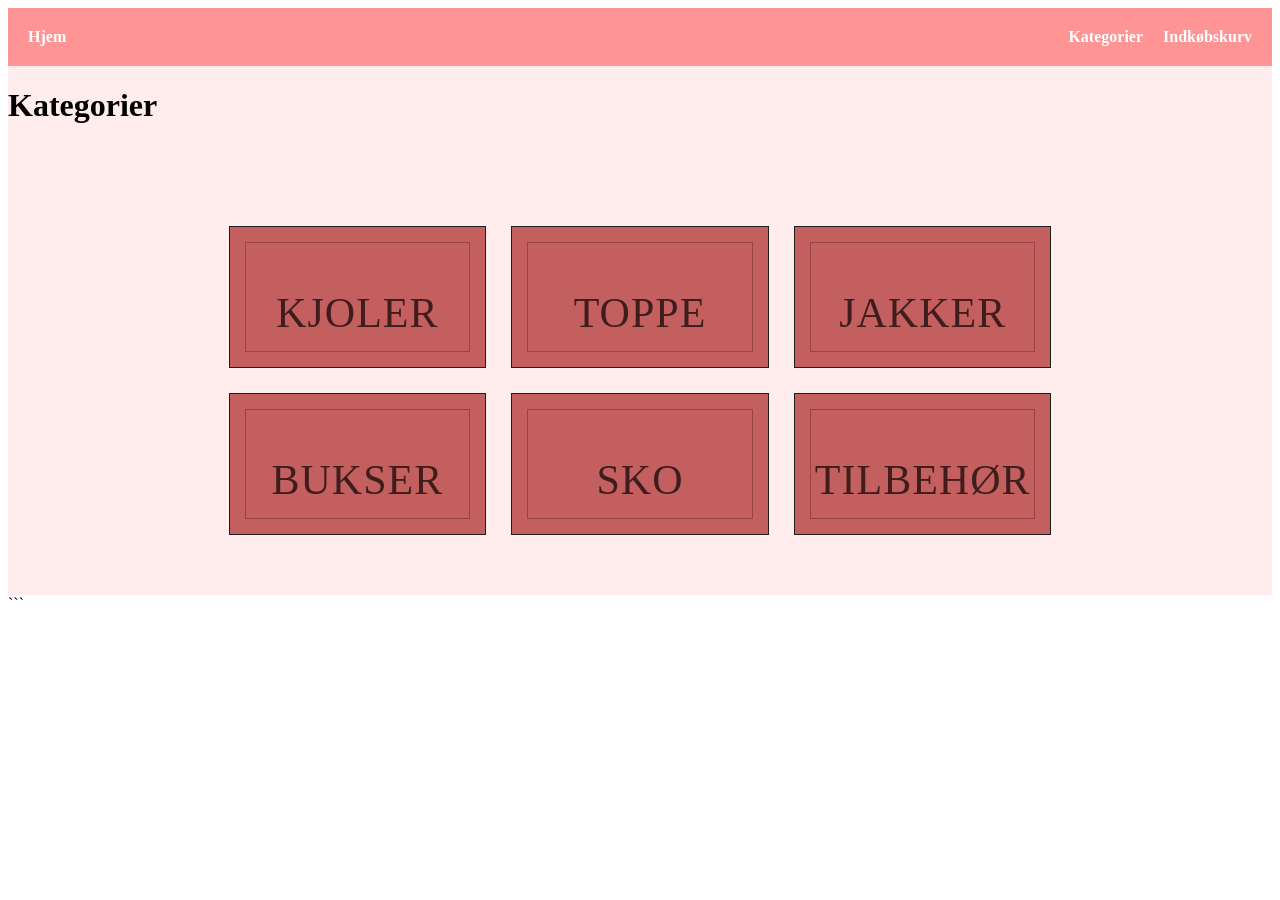
==== index.html @ a4eb8f0b "first commit" ====
<!DOCTYPE html>
<html lang="da">

<head>
    <meta charset="UTF-8">
    <meta name="viewport" content="width=device-width, initial-scale=1.0">
    <link rel="stylesheet" href="style.css">
    <title>Min Hjemmeside</title>
</head>

<body>

    <header>

        <!-- Logo eller navn -->
        <a href="index.html" class="logo">Hjem</a>

        <!-- Navigation -->
        <nav>
            <ul>
                <li><a href="index.html">Kategorier</a></li>
                <li><a href="#">Indkøbskurv</a></li>
            </ul>
        </nav>

    </header>


    <main>

        <h1>Kategorier</h1>

        <div class="category_list_container">

            <!-- Kategori 1 -->
            <a href="produktliste.html">
                <article class="category_card">
                    <h2>Kjoler</h2>
                </article>
            </a>


            <!-- Kategori 2 -->
            <a href="produktliste.html">
                <article class="category_card">
                    <h2>Toppe</h2>
                </article>
            </a>


            <!-- Kategori 3 -->
            <a href="produktliste.html">
                <article class="category_card">
                    <h2>Jakker</h2>
                </article>
            </a>


            <!-- Kategori 4 -->
            <a href="produktliste.html">
                <article class="category_card">
                    <h2>Bukser</h2>
                </article>
            </a>


            <!-- Kategori 5 -->
            <a href="produktliste.html">
                <article class="category_card">
                    <h2>Sko</h2>
                </article>
            </a>


            <!-- Kategori 6 -->
            <a href="produktliste.html">
                <article class="category_card">
                    <h2>Tilbehør</h2>
                </article>
            </a>

        </div>

    </main>

</body>

</html>
```
---- style.css ----
/* generalt */
main {
  display: grid;
  gap: 20px;
  background-color: #ffeded;
}

img {
  max-width: 100%;
  height: auto;
  display: block;
}
/**** header style ********/
header {
  background-color: #ff9494;
  color: white;
  display: flex;
  justify-content: space-between; /* Skubber logo til venstre og menu til højre */
  align-items: center;
  padding: 20px;
}

nav ul {
  list-style: none;
  display: flex;
  gap: 20px;
  margin: 0;
  padding: 0;
}

nav a {
  color: white;
  text-decoration: none;
  font-weight: bold;
}

nav a:hover {
  color: #ff4f4f;
}

.logo {
  cursor: pointer;
  text-decoration: none;
  color: white;
  font-weight: bold;
  transition: color 0.3s ease;
}

.logo:hover {
  color: #ff4f4f;
  text-decoration: underline;
}

/********* Kategorier **************/

.category_list_container {
  display: grid;
  grid-template-columns: repeat(3, 1fr);
  gap: 25px;
  max-width: 1200px;
  margin: 60px auto;
}

.category_list_container a {
  text-decoration: none;
  color: #401d1d;
}

.category_card {
  min-height: 80px;
  border: 1px solid #1e1e1e;
  padding: 30px 20px;
  display: flex;
  align-items: flex-end;
  justify-content: center;
  text-align: center;
  background-color: #c35f5f;
  position: relative;
  overflow: hidden;
}

.category_card::before {
  content: "";
  position: absolute;
  top: 15px;
  right: 15px;
  bottom: 15px;
  left: 15px;
  border: 1px solid rgba(88, 29, 29, 0.4);
  transition: all 0.3s ease;
}

.category_card h2 {
  position: relative;
  z-index: 1;
  margin: 0;
  font-family: "Cormorant Garamond", serif;
  font-size: 42px;
  font-weight: 500;
  text-transform: uppercase;
  letter-spacing: 1px;
}

.category_card:hover {
  background-color: #4f1919;
  color: #e8e0d3;
  transform: translateY(-5px);
}

.category_card:hover::before {
  border-color: rgba(232, 224, 211, 0.5);
}

.category_card:hover h2 {
  letter-spacing: 3px;
}

/********* cards style **************/

.card {
  position: relative;
  display: grid;
}

.card img {
  width: 100%;
  height: 250px;
  object-fit: cover;
  display: block;
}

.soldout_tag {
  position: absolute;
  top: 10px;
  left: 10px;
  background-color: black;
  color: white;
  padding: 5px 10px;
}

.sale_tag {
  position: absolute;
  top: 10px;
  right: 10px;
  background-color: red;
  color: white;
  padding: 5px 10px;
}

/********* Produkt side **************/

.product {
  display: grid;
  grid-template-columns: 1fr 1fr;
  gap: 50px;
  max-width: 1200px;
  margin: 50px auto;
}

.product_image img {
  width: 100%;
  display: block;
}

.product_info {
  padding: 20px;
}

.product_brand {
  text-transform: uppercase;
  font-size: 0.9rem;
}

.product_info h1 {
  font-size: 2.5rem;
  margin: 10px 0;
}

.product_price {
  font-size: 1.5rem;
  font-weight: bold;
}

.product_description {
  line-height: 1.6;
  margin: 30px 0;
}

/********* Størrelser **************/

.sizes {
  margin-bottom: 30px;
}

.sizes button {
  background-color: white;
  border: 1px solid black;
  padding: 10px 20px;
  margin-right: 5px;
  cursor: pointer;
}

/********* Køb-knap **************/

.buy_button {
  background-color: black;
  color: white;
  border: none;
  padding: 15px 40px;
  font-size: 1rem;
  cursor: pointer;
}

.buy_button:hover {
  background-color: #333;
}

/* Grid for product cards */
.card-list {
  display: grid;
  grid-template-columns: repeat(3, 1fr);
  gap: 140px;
  max-width: 1200px;
  margin: 40px auto;
  padding: 0 20px;
}

@media (max-width: 900px) {
  .card-list {
    grid-template-columns: repeat(2, 1fr);
  }
}

@media (max-width: 600px) {
  .card-list {
    grid-template-columns: 1fr;
  }
}

/* Ensure card fills its grid cell */
.card {
  width: 100%;
}
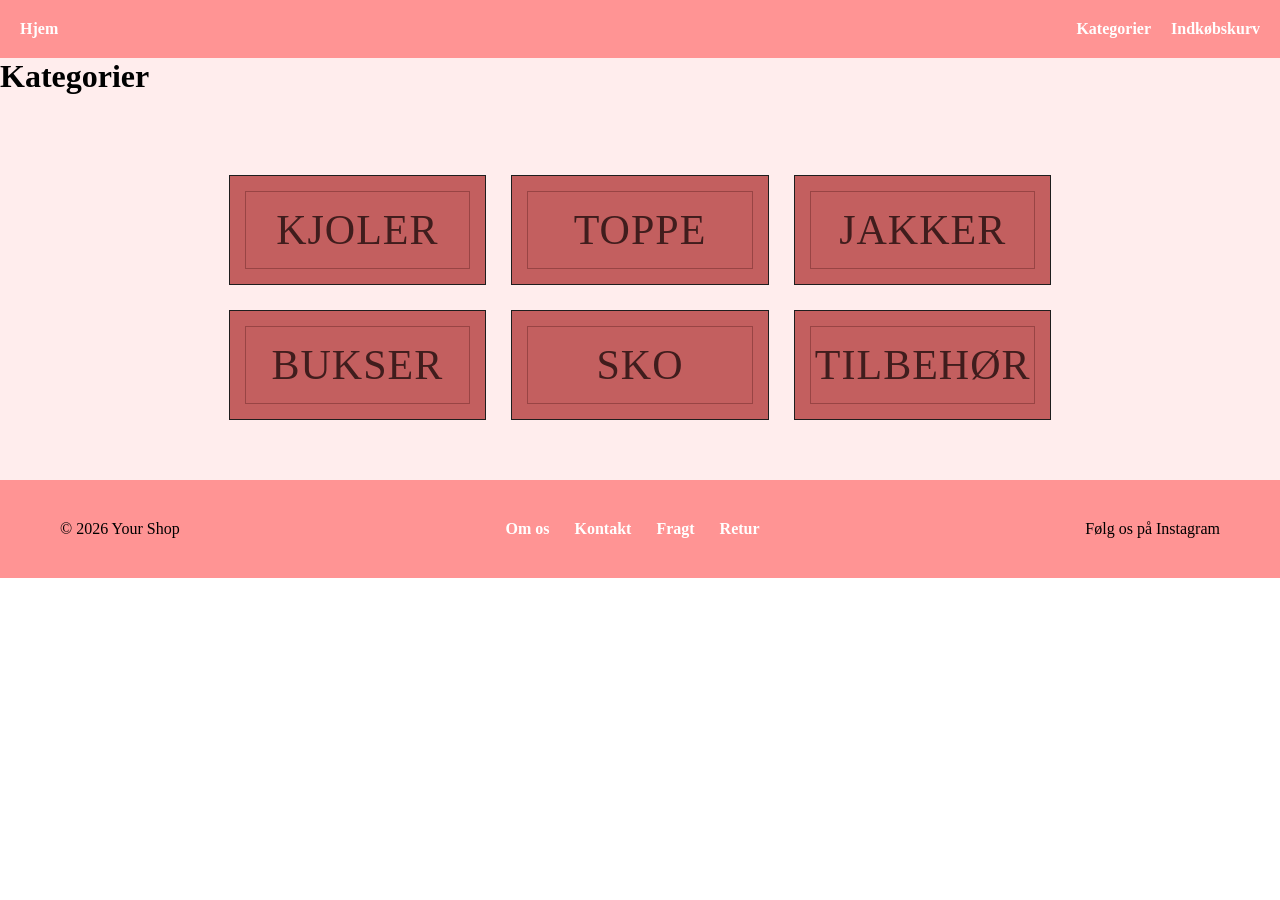
==== commit 5a945ff2: "Add footer section to index, produkt, and produktliste pages; update styles for footer" ====
--- a/index.html
+++ b/index.html
@@ -82,8 +82,20 @@
         </div>
 
     </main>
+    <footer>
+        <div class="footer_content">
+            <p>&copy; 2026 Your Shop</p>
 
+            <nav>
+                <a href="#">Om os</a>
+                <a href="#">Kontakt</a>
+                <a href="#">Fragt</a>
+                <a href="#">Retur</a>
+            </nav>
+
+            <p>Følg os på Instagram</p>
+        </div>
+    </footer>
 </body>
 
-</html>
-```+</html>
--- a/style.css
+++ b/style.css
@@ -1,4 +1,9 @@
 /* generalt */
+* {
+    margin: 0;
+    padding: 0;
+    box-sizing: border-box;
+}
 main {
   display: grid;
   gap: 20px;
@@ -225,19 +230,34 @@
   padding: 0 20px;
 }
 
-@media (max-width: 900px) {
-  .card-list {
-    grid-template-columns: repeat(2, 1fr);
-  }
-}
-
-@media (max-width: 600px) {
-  .card-list {
-    grid-template-columns: 1fr;
-  }
-}
-
-/* Ensure card fills its grid cell */
-.card {
-  width: 100%;
-}
+
+
+/******* footer **********/
+footer {
+    background-color: #ff9494;
+    padding: 40px 60px;
+}
+
+.footer_content {
+    display: flex;
+    justify-content: space-between;
+    align-items: center;
+}
+
+footer nav {
+    display: flex;
+    gap: 25px;
+}
+
+footer a {
+    color: rgb(255, 255, 255);
+    text-decoration: none;
+}
+
+footer a:hover {
+    text-decoration: underline;
+}
+
+footer p {
+    margin: 0;
+}
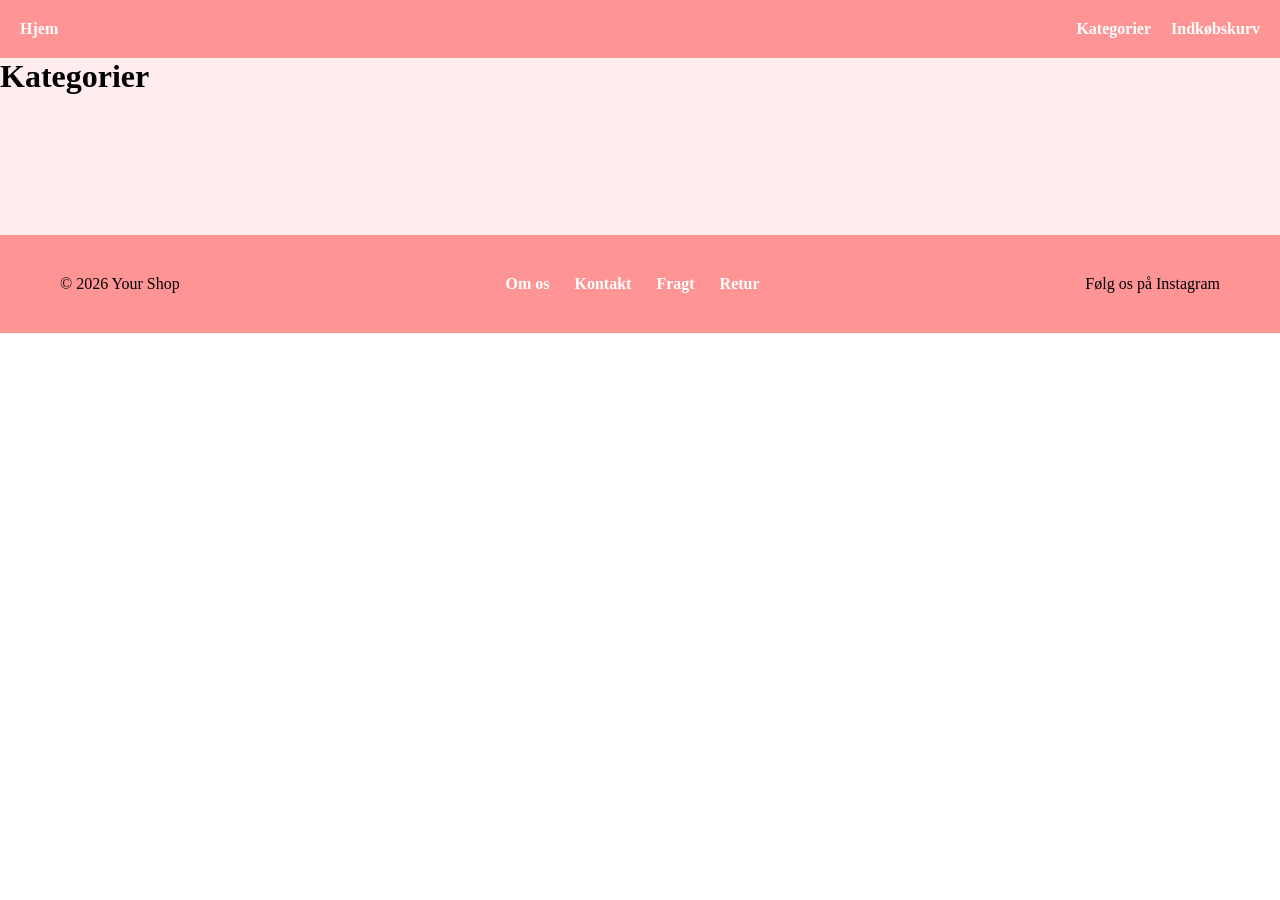
==== commit c3c0cbd3: "Fix formatting issues in index.html and enhance data fetching in index.js" ====
--- a/index.html
+++ b/index.html
@@ -1,11 +1,14 @@
 <!DOCTYPE html>
 <html lang="da">
+
 
 <head>
     <meta charset="UTF-8">
     <meta name="viewport" content="width=device-width, initial-scale=1.0">
+    <meta name="robots" content="noindex">
     <link rel="stylesheet" href="style.css">
     <title>Min Hjemmeside</title>
+    <script src="index.js"defer></script>
 </head>
 
 <body>
@@ -27,59 +30,13 @@
 
 
     <main>
+<main>
 
-        <h1>Kategorier</h1>
+    <h1>Kategorier</h1>
 
-        <div class="category_list_container">
+    <div class="category_list_container"></div>
 
-            <!-- Kategori 1 -->
-            <a href="produktliste.html">
-                <article class="category_card">
-                    <h2>Kjoler</h2>
-                </article>
-            </a>
-
-
-            <!-- Kategori 2 -->
-            <a href="produktliste.html">
-                <article class="category_card">
-                    <h2>Toppe</h2>
-                </article>
-            </a>
-
-
-            <!-- Kategori 3 -->
-            <a href="produktliste.html">
-                <article class="category_card">
-                    <h2>Jakker</h2>
-                </article>
-            </a>
-
-
-            <!-- Kategori 4 -->
-            <a href="produktliste.html">
-                <article class="category_card">
-                    <h2>Bukser</h2>
-                </article>
-            </a>
-
-
-            <!-- Kategori 5 -->
-            <a href="produktliste.html">
-                <article class="category_card">
-                    <h2>Sko</h2>
-                </article>
-            </a>
-
-
-            <!-- Kategori 6 -->
-            <a href="produktliste.html">
-                <article class="category_card">
-                    <h2>Tilbehør</h2>
-                </article>
-            </a>
-
-        </div>
+</main>
 
     </main>
     <footer>
--- a/style.css
+++ b/style.css
@@ -1,8 +1,8 @@
-/* generalt */
+/*********************************************** generalt *********************************************/
 * {
-    margin: 0;
-    padding: 0;
-    box-sizing: border-box;
+  margin: 0;
+  padding: 0;
+  box-sizing: border-box;
 }
 main {
   display: grid;
@@ -15,12 +15,12 @@
   height: auto;
   display: block;
 }
-/**** header style ********/
+/******** header style *****************/
 header {
   background-color: #ff9494;
   color: white;
   display: flex;
-  justify-content: space-between; /* Skubber logo til venstre og menu til højre */
+  justify-content: space-between;
   align-items: center;
   padding: 20px;
 }
@@ -56,7 +56,7 @@
   text-decoration: underline;
 }
 
-/********* Kategorier **************/
+/********************************************* Kategorier *******************************************************/
 
 .category_list_container {
   display: grid;
@@ -64,6 +64,35 @@
   gap: 25px;
   max-width: 1200px;
   margin: 60px auto;
+}
+
+/* Responsive for category grid on index */
+@media (max-width: 900px) {
+  .category_list_container {
+    grid-template-columns: repeat(2, 1fr);
+    gap: 20px;
+    margin: 40px auto;
+    padding: 0 20px;
+  }
+  .category_card {
+    padding: 20px;
+  }
+}
+
+@media (max-width: 600px) {
+  .category_list_container {
+    grid-template-columns: 1fr;
+    gap: 16px;
+    margin: 20px;
+    padding: 0 12px;
+  }
+  .category_card {
+    padding: 16px;
+    min-height: 120px;
+  }
+  .category_card h2 {
+    font-size: 28px;
+  }
 }
 
 .category_list_container a {
@@ -120,11 +149,13 @@
   letter-spacing: 3px;
 }
 
-/********* cards style **************/
+/********************************************* Produktliste *****************************************************/
 
 .card {
+  display: grid;
+  grid-template-rows: subgrid;
+  grid-row: span 5;
   position: relative;
-  display: grid;
 }
 
 .card img {
@@ -135,12 +166,16 @@
 }
 
 .soldout_tag {
+  visibility: absolute;
   position: absolute;
   top: 10px;
   left: 10px;
   background-color: black;
   color: white;
   padding: 5px 10px;
+}
+.soldout img {
+  opacity: 0.5;
 }
 
 .sale_tag {
@@ -152,7 +187,7 @@
   padding: 5px 10px;
 }
 
-/********* Produkt side **************/
+/*********************************** Produkt side *******************************************************/
 
 .product {
   display: grid;
@@ -224,40 +259,81 @@
 .card-list {
   display: grid;
   grid-template-columns: repeat(3, 1fr);
-  gap: 140px;
+  gap: 20px;
   max-width: 1200px;
   margin: 40px auto;
   padding: 0 20px;
 }
 
-
-
-/******* footer **********/
+/* Responsive adjustments */
+@media (max-width: 900px) {
+  .card-list {
+    grid-template-columns: repeat(2, 1fr);
+  }
+
+  .product {
+    grid-template-columns: 1fr;
+  }
+}
+
+@media (max-width: 600px) {
+  header {
+    flex-direction: column;
+    align-items: center;
+    gap: 10px;
+    padding: 12px;
+  }
+
+  nav ul {
+    flex-direction: column;
+    gap: 10px;
+    align-items: center;
+  }
+
+  .card-list {
+    grid-template-columns: 1fr;
+    gap: 16px;
+    margin: 20px auto;
+    padding: 0 12px;
+  }
+
+  .card img {
+    height: 180px;
+  }
+
+  .product {
+    grid-template-columns: 1fr;
+    gap: 20px;
+    margin: 20px;
+  }
+}
+
+/*************************************************** footer ****************************************************/
 footer {
-    background-color: #ff9494;
-    padding: 40px 60px;
+  background-color: #ff9494;
+  padding: 40px 60px;
 }
 
 .footer_content {
-    display: flex;
-    justify-content: space-between;
-    align-items: center;
+  display: flex;
+  justify-content: space-between;
+  align-items: center;
 }
 
 footer nav {
-    display: flex;
-    gap: 25px;
+  display: flex;
+  gap: 25px;
 }
 
 footer a {
-    color: rgb(255, 255, 255);
-    text-decoration: none;
+  color: rgb(255, 255, 255);
+  text-decoration: none;
 }
 
 footer a:hover {
-    text-decoration: underline;
+  text-decoration: underline;
 }
 
 footer p {
-    margin: 0;
-}+  margin: 0;
+}
